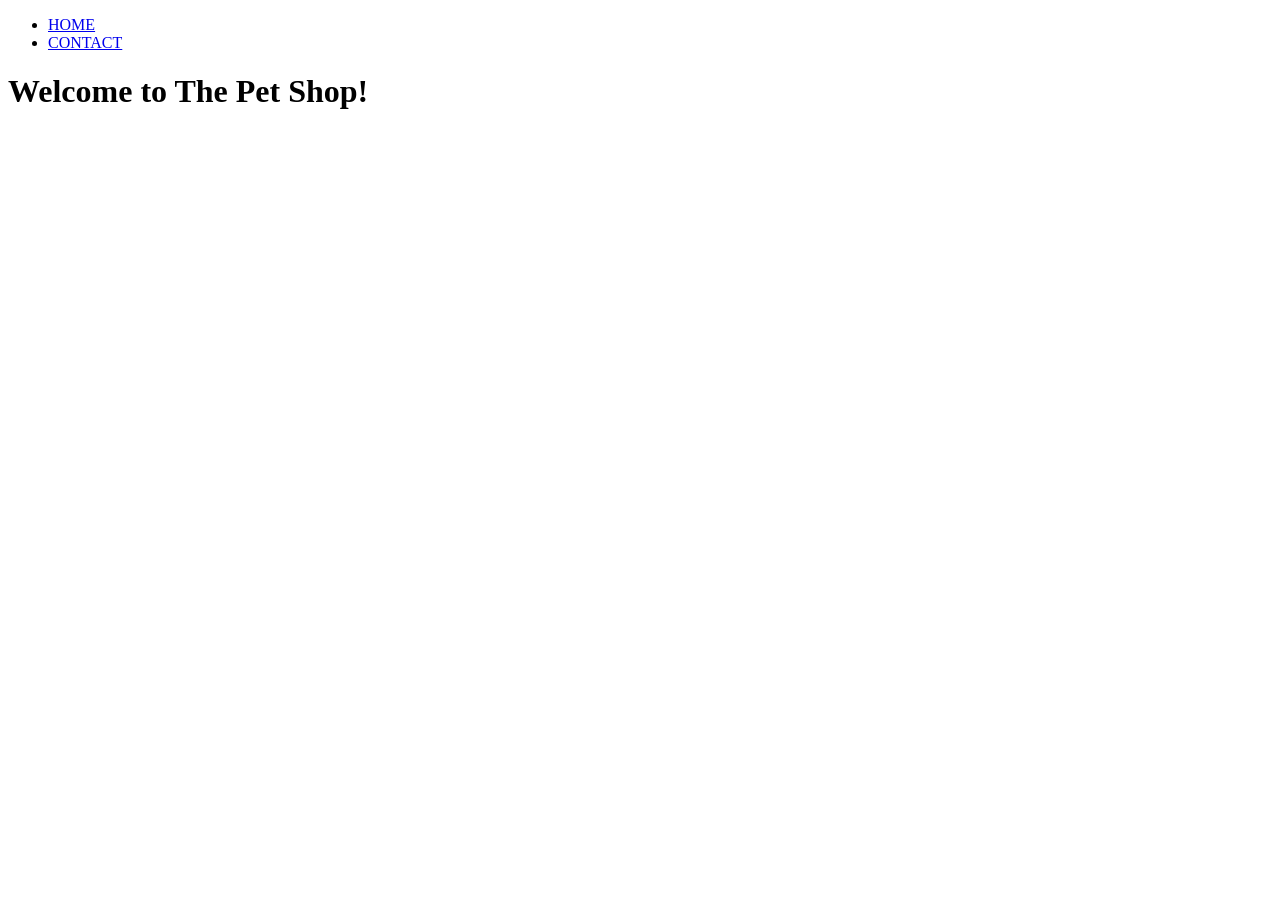
==== The-Pet-Shop-Website/index.html @ a260b12f "Add The Pet Shop website" ====
<!DOCTYPE html>
<html>
    <head>
        <title>The Pet Shop</title>
        <meta charset="UTF-8">
    </head>
    <body>
<!-- NAVBAR -->
<nav>
    <ul>
        <li><a href="index.html">HOME</a></li>
        <li><a href="contact.html">CONTACT</a></li>
    </ul>
</nav>
<!--HEADER-->
<header></header>
<div>
    <h1>Welcome to The Pet Shop!</h1>
</div>
</header>
</body>
</html>
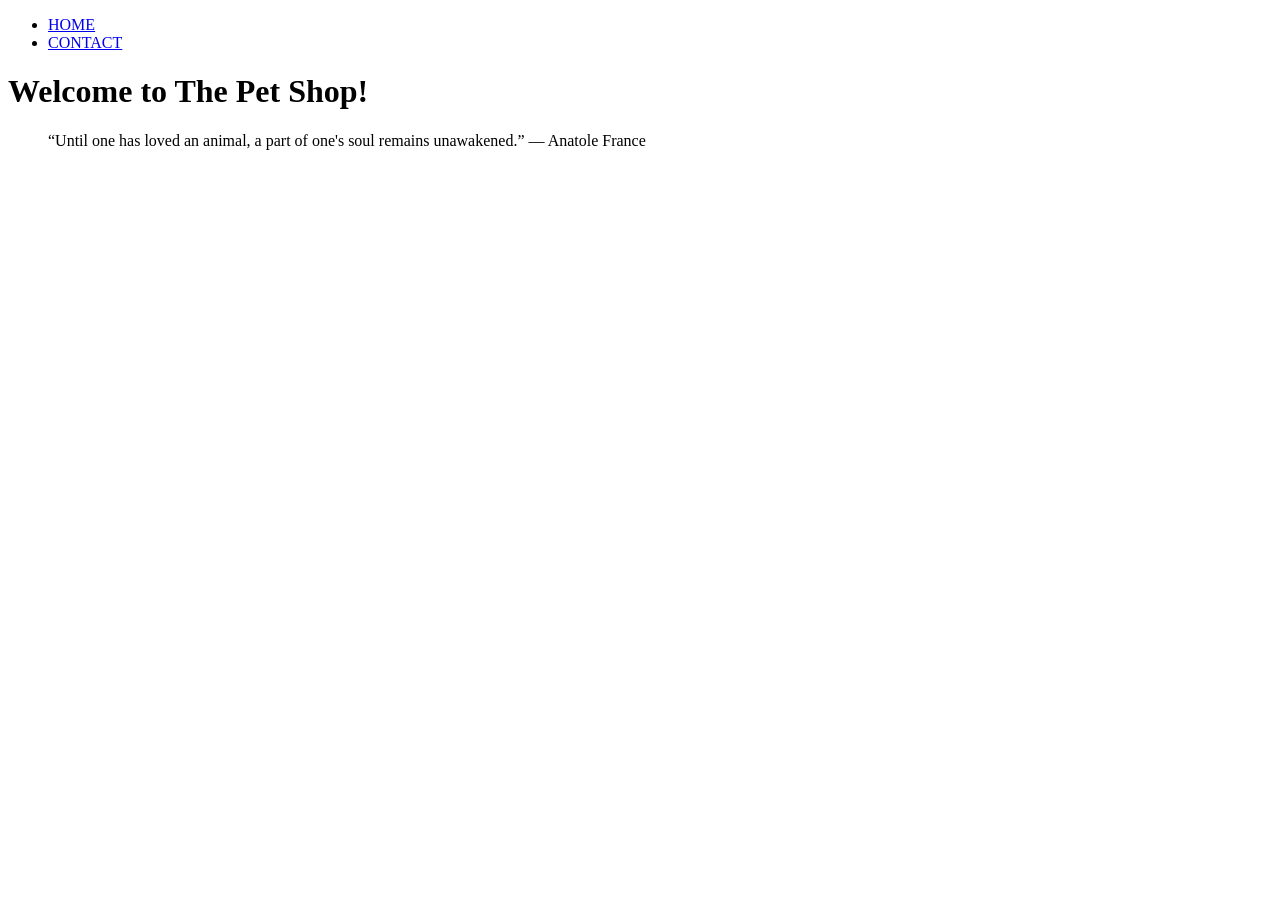
==== commit f1d8b814: "Update Pet Shop website" ====
--- a/The-Pet-Shop-Website/index.html
+++ b/The-Pet-Shop-Website/index.html
@@ -1,9 +1,10 @@
 <!DOCTYPE html>
 <html>
     <head>
-        <title>The Pet Shop</title>
-        <meta charset="UTF-8">
-    </head>
+    <title>The Pet Shop</title>
+    <meta charset="UTF-8">
+    <meta name="description" content="Learn about our pet shop and discover our favorite animals.">
+</head>
     <body>
 <!-- NAVBAR -->
 <nav>
@@ -13,10 +14,12 @@
     </ul>
 </nav>
 <!--HEADER-->
-<header></header>
-<div>
+<header>
     <h1>Welcome to The Pet Shop!</h1>
-</div>
 </header>
+<blockquote>
+    “Until one has loved an animal, a part of one's soul remains unawakened.”
+    — Anatole France
+</blockquote>
 </body>
 </html>
